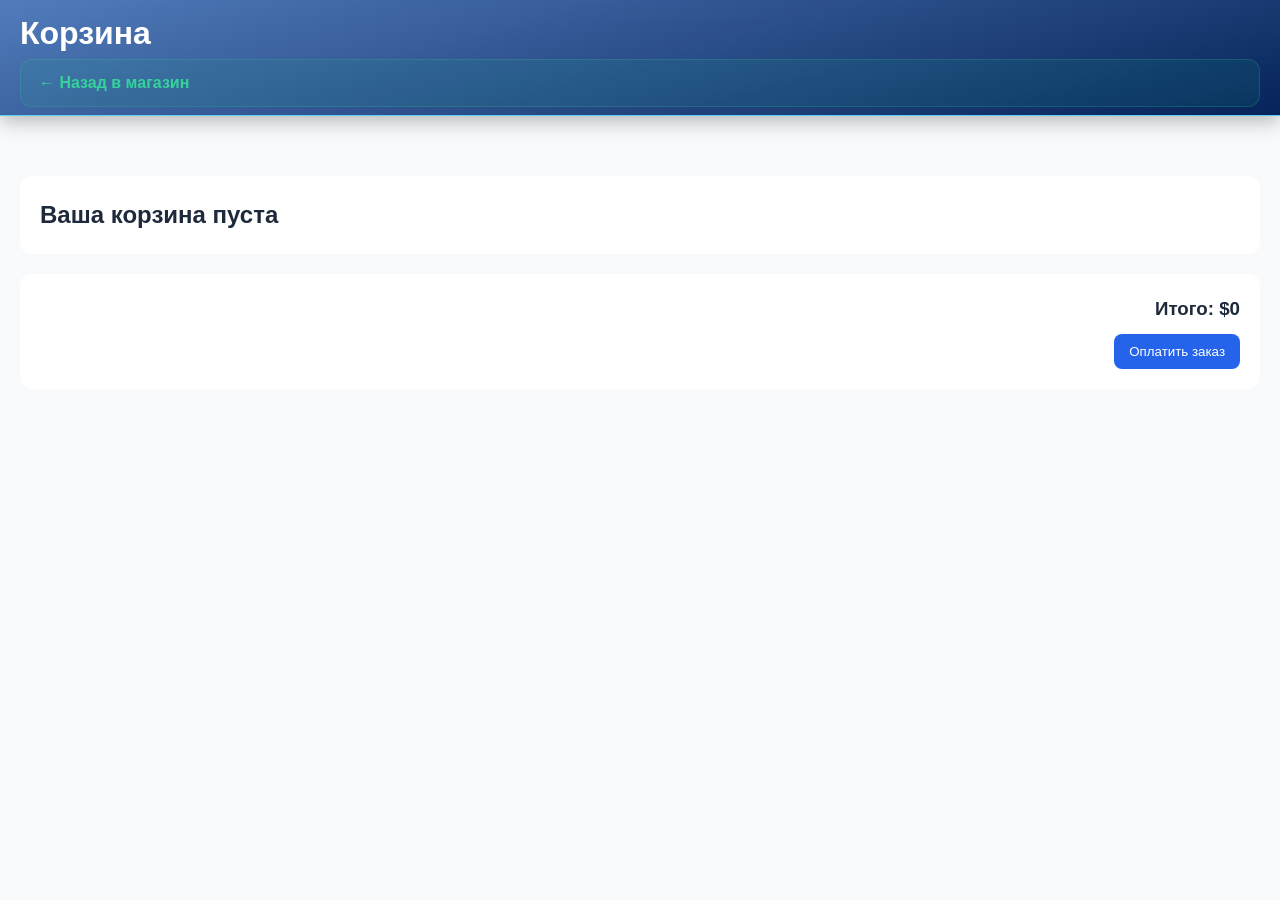
==== cart.html @ 1a777b09 "Add files via upload" ====
<!DOCTYPE html>
<html lang="ru">
<head>
    <meta charset="UTF-8">
    <meta name="viewport" content="width=device-width, initial-scale=1.0">
    <title>Ваша корзина — ElectroHub</title>
    <link rel="stylesheet" href="style.css">
</head>
<body class="cart-page">
<body class="cart-page">

<header>
    <div class="container">
        <h1>Корзина</h1>
        <a href="index.html" class="cart-link">← Назад в магазин</a>
    </div>
</header>

<main class="container cart-main">

    <div id="cart-items-list" class="cart-list"></div>

    <div class="cart-summary">
        <h3>Итого: $<span id="total-price">0</span></h3>
        <button id="checkout-btn">Оплатить заказ</button>
    </div>

</main>

<script src="cart.js"></script>
</body>
</html>
---- style.css ----
main {
  padding-top: 30px;
}

/* FILTERS SECTION */
.filters-section {
  margin-top: 40px;
  margin-bottom: 40px;
}

.filters-controls {
  display: flex;
  gap: 16px;
  flex-wrap: wrap;
}

.filter-select {
  padding: 12px 16px;
  border: 1px solid #d1d5db;
  border-radius: 10px;
  background: white;
  color: #1e293b;
  font-size: 1rem;
  cursor: pointer;
  transition: border-color 0.2s;
}

.filter-select:hover {
  border-color: #2563eb;
}

.filter-select:focus {
  outline: none;
  border-color: #2563eb;
  box-shadow: 0 0 0 3px rgba(37, 99, 235, 0.1);
}

.logo {
  width: 250px;
  height: auto;
  object-fit: contain;
  display: block;
}

body {
  font-family: "Segoe UI", Tahoma, Geneva, Verdana, sans-serif;
  background-color: #f8fafc;
  color: #1e293b;
  margin: 0;
  line-height: 1.6;
}

/* SEARCH */
.search {
  width: 100%;
  max-width: 600px;
  display: block;
  margin: 0 auto;

  padding: 12px 15px;
  font-size: 16px;

  border: 1px solid #d1d5db;
  border-radius: 10px;

  outline: none;
  background: #ffffff;

  transition: 0.2s;
}

.search:focus { 
  border-color: #2563eb;
  box-shadow: 0 0 0 3px rgba(37, 99, 235, 0.2);
}

/* CONTAINER */
.container {
  max-width: 2200px;
  margin: 0 auto;
  padding: 0 20px;
}

/* Обнуление для хедера */
* { margin: 0; padding: 0; box-sizing: border-box; font-family: 'Inter', sans-serif; }

header {
  background: linear-gradient(345deg, rgb(0, 30, 90), rgba(45, 69, 105, 0.673));
  backdrop-filter: blur(10px);
  -webkit-backdrop-filter: blur(10px);
  color: white;
  position: sticky;
  top: 0;
  z-index: 1000;
  border-bottom: 1px solid rgb(95, 207, 255);
  box-shadow: 0 4px 20px rgba(0, 0, 0, 0.3);
  padding: 8px 0;
}

.header-inner {
  display: flex;
  align-items: center;
  justify-content: space-between;
  gap: 30px;
  max-width: 1300px;
  margin: 0 auto;
  padding: 0 20px;
}

/* LEFT: Логотип */
.left {
  display: flex;
  align-items: center;
  gap: 12px;
}

.logo {
  width: 42px;
  height: 42px;
  object-fit: contain;
}

.left h1 {
  font-size: 20px;
  letter-spacing: 0.5px;
  font-weight: 700;
}

/* CENTER: Поиск в стиле Glassmorphism */
.center {
  flex: 1;
  display: flex;
  justify-content: center;
}

.search-box {
  width: 100%; 
  max-width: 500px;
  position: relative;
}

/* Обнуление для хедера */
* { margin: 0; padding: 0; box-sizing: border-box; font-family: 'Inter', sans-serif; }

header {
  background: linear-gradient(345deg, rgb(6, 35, 90), rgba(0, 62, 155, 0.673));
  backdrop-filter: blur(10px);
  -webkit-backdrop-filter: blur(10px);
  color: white;
  position: sticky;
  top: 0;
  z-index: 1000;
  border-bottom: 1px solid rgb(95, 207, 255);
  box-shadow: 0 4px 20px rgba(0, 0, 0, 0.3);
  padding: 8px 0;
}

.header-inner {
  display: flex;
  align-items: center;
  justify-content: space-between;
  gap: 30px;
  max-width: 1300px;
  margin: 0 auto;
  padding: 0 20px;
}

/* LEFT: Логотип */
.left {
  display: flex;
  align-items: center;
  gap: 12px;
}

.logo {
  width: 42px;
  height: 42px;
  object-fit: contain;
}

.left h1 {
  font-size: 20px;
  letter-spacing: 0.5px;
  font-weight: 700;
}

/* CENTER: Поиск в стиле Glassmorphism */
.center {
  flex: 1;
  display: flex;
  justify-content: center;
}

.search-box {
  width: 100%;
  max-width: 500px;
  position: relative;
}

.search {
  width: 100%;
  padding: 12px 18px;
  padding-right: 45px;
  border-radius: 12px;
  border: 1px solid rgba(95, 207, 255, 0.2);
  outline: none;
  background: rgba(255, 255, 255, 0.1);
  color: white;
  font-size: 14px;
  transition: all 0.3s ease;
}

.search::placeholder {
  color: rgba(255, 255, 255, 0.5);
}

.search:focus {
  background: rgba(255, 255, 255, 0.15);
  border-color: rgb(95, 207, 255);
  box-shadow: 0 0 15px rgba(95, 207, 255, 0.2);
}

.search-btn {
  position: absolute;
  right: 15px;
  top: 50%;
  transform: translateY(-50%);
  background: none;
  border: none;
  color: rgb(95, 207, 255);
  cursor: pointer;
  font-size: 16px;
  transition: 0.2s;
}

.search-btn:hover {
  transform: translateY(-50%) scale(1.1);
}

/* RIGHT: Навигация и Корзина */
.right {
  display: flex;
  align-items: center;
  gap: 25px;
}

.nav-item {
  display: flex;
  align-items: center;
  gap: 8px;
  color: white;
  text-decoration: none;
  font-weight: 500;
  font-size: 15px;
  position: relative;
  transition: 0.3s;
}

.nav-item i {
  font-size: 18px;
  color: rgb(95, 207, 255);
}

/* Анимация подчеркивания */
.nav-item::after {
  content: "";
  position: absolute;
  bottom: -6px;
  left: 0;
  width: 0%;
  height: 2px;
  background: rgb(95, 207, 255);
  transition: 0.3s;
  border-radius: 2px;
}

.nav-item:hover::after {
  width: 100%;
}

/* Кнопка Корзины */
.cart-link {
  display: flex;
  align-items: center;
  gap: 10px;
  background: rgba(16, 185, 129, 0.1);
  color: #34d399;
  padding: 10px 18px;
  border-radius: 12px;
  text-decoration: none;
  border: 1px solid rgba(52, 211, 153, 0.2);
  font-weight: 600;
  transition: all 0.3s ease;
}

.cart-link:hover {
  background: rgba(16, 185, 129, 0.2);
  border-color: rgba(52, 211, 153, 0.5);
  transform: translateY(-2px);
}

.cart-icon-wrapper {
  position: relative;
  display: flex;
  align-items: center;
}

.cartimg {
  font-size: 20px;
}

.cart-count {
  position: absolute;
  top: -10px;
  right: -10px;
  background: #ff4757;
  color: white;
  font-size: 10px;
  padding: 2px 6px;
  border-radius: 10px;
  border: 2px solid rgb(15, 35, 75); /* Цвет под градиент */
}

.search-btn:hover {
  transform: translateY(-50%) scale(1.1);
}

/* RIGHT: Навигация и Корзина */
.right {
  display: flex;
  align-items: center;
  gap: 25px;
}

.nav-item {
  display: flex;
  align-items: center;
  gap: 8px;
  color: white;
  text-decoration: none;
  font-weight: 500;
  font-size: 15px;
  position: relative;
  transition: 0.3s;
}

.nav-item i {
  font-size: 18px;
  color: rgb(95, 207, 255);
}

/* Анимация подчеркивания */
.nav-item::after {
  content: "";
  position: absolute;
  bottom: -6px;
  left: 0;
  width: 0%;
  height: 2px;
  background: rgb(95, 207, 255);
  transition: 0.3s;
  border-radius: 2px;
}

.nav-item:hover::after {
  width: 100%;
}

/* Кнопка Корзины */
.cart-link {
  display: flex;
  align-items: center;
  gap: 10px;
  background: rgba(16, 185, 129, 0.1);
  color: #34d399;
  padding: 10px 18px;
  border-radius: 12px;
  text-decoration: none;
  border: 1px solid rgba(52, 211, 153, 0.2);
  font-weight: 600;
  transition: all 0.3s ease;
}

.cart-link:hover {
  background: rgba(16, 185, 129, 0.2);
  border-color: rgba(52, 211, 153, 0.5);
  transform: translateY(-2px);
}

.cart-icon-wrapper {
  position: relative;
  display: flex;
  align-items: center;
}

.cartimg {
  font-size: 20px;
}

.cart-count {
  position: absolute;
  top: -10px;
  right: -10px;
  background: #ff4757;
  color: white;
  font-size: 10px;
  padding: 2px 6px;
  border-radius: 10px;
  border: 2px solid rgb(15, 35, 75); /* Цвет под градиент */
}

/* GRID */
.grid {
  display: grid;
  grid-template-columns: repeat(auto-fit, minmax(295px, 1fr));
  gap: 60px;
}

/* CARD */
.card {
  background: white;
  border-radius: 12px;
  padding: 15px;

  box-shadow: 0 4px 6px -1px rgba(0, 0, 0, 0.1);

  transition: transform 0.2s;
  display: flex;
  flex-direction: column;
  min-height: 720px;
  width: 100%;
}

.card:hover {
  transform: translateY(-5px);
}

.card img {
  width: 100%;
  height: 280px;
  object-fit: contain;

  background: #f1f5f9;
  border-radius: 8px;
  margin-bottom: 15px;
}

.card h3 {
  margin: 10px 0;
  font-size: 1.2rem;
}

.card .category {
  color: #64748b;
  font-size: 0.8rem;
  text-transform: uppercase;
}

.card .price {
  font-weight: bold;
  color: #2563eb;
  font-size: 1.4rem;
  margin: 10px 0;
}

.card button {
  background: #2563eb;
  color: white;

  border: none;
  padding: 18px 20px;
  font-size: 1.1rem;
  font-weight: 800;
  letter-spacing: 0.02em;
  text-transform: uppercase;
  width: 100%;
  border-radius: 6px;

  cursor: pointer;
  margin-top: auto;

  transition: 0.2s;
}

.card button:hover {
  background: #1d4ed8;
}

.card button:disabled {
  background: #64748b;
  cursor: not-allowed;
}

/* FOOTER */
footer {
  text-align: center;
  padding: 2rem;
  margin-top: 3rem;
  color: #64748b;
}

/* CART LIST */
.cart-list {
  background: white;
  padding: 20px;
  border-radius: 12px;
  margin-bottom: 20px;
}

.cart-item {
  display: flex;
  justify-content: space-between;
  padding: 15px 0;
  border-bottom: 1px solid #eee;
}

.cart-summary {
  text-align: right;
  background: white;
  padding: 20px;
  border-radius: 12px;
}
/* ===== CART PAGE ===== */

.cart-page .cart-main {
  padding-top: 40px;
}

/* список товаров */
.cart-list {
  background: white;
  padding: 20px;
  border-radius: 12px;

  margin-top: 20px;
}

/* товар */
.cart-item {
  display: flex;
  justify-content: space-between;
  align-items: center;

  padding: 15px 0;
  border-bottom: 1px solid #eee;
}

.cart-item img {
  width: 60px;
  height: 60px;
  object-fit: cover;
  border-radius: 8px;
}

/* итог */
.cart-summary {
  margin-top: 20px;
  background: white;
  padding: 20px;
  border-radius: 12px;

  text-align: right;
}

/* кнопка назад */
.back-link {
  display: inline-block;
  margin-top: 10px;

  color: #2563eb;
  text-decoration: none;
}

.back-link:hover {
  text-decoration: underline;
}

/* кнопка оплаты */
#checkout-btn {
  background: #2563eb;
  color: white;

  border: none;
  padding: 10px 15px;
  border-radius: 8px;

  cursor: pointer;
  margin-top: 10px;
}

#checkout-btn:hover {
  background: #1d4ed8;
}
/* затемнение фона */
/* ===== PANEL =====      rgb(0, 30, 90),
                         rgba(45, 69, 105, 0.673)*/
.quiz-panel {
    width: 100%;
    background: linear-gradient(135deg,rgba(45, 69, 105, 0.673),rgb(0, 30, 90));

    border-bottom: 1px solid rgba(56,189,248,0.3);

    padding: 20px 0;

    animation: slideDown 0.3s ease;
}

.quiz-banner {
  width: 100%;
  background: linear-gradient(90deg, rgba(1,16,45,0.95), rgba(30,58,138,0.95));
  color: white;
  box-shadow: inset 0 -1px 0 rgba(255,255,255,0.08), 0 10px 30px rgba(0,0,0,0.08);
}

.quiz-banner-inner {
  max-width: 1200px;
  margin: 0 auto;
  padding: 10px 20px;
  display: flex;
  align-items: center;
  justify-content: space-between;
  gap: 20px;
}

.quiz-banner strong {
  font-size: 1.1rem;
  line-height: 1.3;
  display: block;
}

.quiz-banner p {
  margin: 8px 0 0;
  color: rgba(255, 255, 255, 0.95);
  font-size: 0.95rem;
  line-height: 1.4;
}

.quiz-start-btn {
  background: #f8fafc;
  color: #1e293b;
  border: none;
  padding: 12px 24px;
  border-radius: 999px;
  cursor: pointer;
  font-weight: 700;
  font-size: 0.95rem;
  box-shadow: 0 12px 30px rgba(56, 189, 248, 0.25);
  transition: background 0.2s;
}

.quiz-start-btn:hover {
  background: #0ea5e9;
}

.quiz-modal {
  position: fixed;
  inset: 0;
  background: rgba(0, 0, 0, 0.5);
  display: flex;
  align-items: center;
  justify-content: center;
  padding: 56px;
  z-index: 10000;
}

.quiz-modal .quiz-panel {
  max-width: 1180px;
  width: 100%;
  background: linear-gradient(135deg, #0f172a, #1e293b);
  color: white;
  border-radius: 20px;
  padding: 56px;
  min-height: 560px;
}

.close-btn {
  background: #ffffff;
  border: 1px solid rgba(255,255,255,0.35);
  color: rgb(0, 0, 0);
  width: 40px;
  height: 40px;
  border-radius: 50%;
  cursor: pointer;
  font-size: 18px;
  display: inline-flex;
  align-items: center;
  justify-content: center;
  margin-bottom: 20px;
}

@keyframes slideDown {
    from {
        opacity: 0;
        transform: translateY(-20px);
    }
    to {
        opacity: 1;
        transform: translateY(0);
    }
}

/* скрытие */
.hidden {
    display: none;
}

/* контейнер */
.quiz-inner {
    max-width: 1000px;
    margin: auto;
    padding: 0 40px;
  color: white;
}

/* верх */
.quiz-top {
    display: flex;
    justify-content: space-between;
    align-items: center;

    margin-bottom: 15px;
}

.quiz-top h2 {
    font-size: 22px;
}

.quiz-top button {
    background: none;
    border: none;
    color: white;
    font-size: 20px;
    cursor: pointer;
}

/* вопрос */
#q-title {
  font-size: 32px;
  font-weight: 700;
    margin-bottom: 15px;
}

#q-result h2 {
  color: white;
  margin-bottom: 20px;
}

/* ответы */
#q-answers {
    display: flex;
    flex-wrap: wrap;
    gap: 10px;
}

#q-answers button {
  padding: 18px 26px;
  font-size: 1.1rem;
  border-radius: 18px;

    background: #1e293b;
    color: white;

    border: none;
    border-radius: 10px;

    cursor: pointer;
    transition: 0.2s;
}

#q-answers button:hover {
    background: #38bdf8;
    color: black;
}

/* результат */
#q-result {
    margin-top: 20px;
}

/* сетка товаров */
#q-result .grid {
    display: grid;
    grid-template-columns: repeat(auto-fit, minmax(420px, 1fr));
  column-gap: 80px;
  row-gap: 60px;
    align-items: start;
}

/* карточка */
#q-result .card {
    background: #1e293b;
    border-radius: 10px;
  padding: 32px;
  min-height: 380px;
  border: 1px solid rgba(255,255,255,0.1);
  box-shadow: 0 18px 40px rgba(0, 0, 0, 0.15);
  transition: transform 0.2s, box-shadow 0.2s;
}

#q-result .card:hover {
  transform: translateY(-4px);
  box-shadow: 0 24px 50px rgba(0, 0, 0, 0.2);
}

#q-result img {
    width: 100%;
    border-radius: 8px;
}

#q-result .card h3,
#q-result .card p {
  color: white;
  margin: 0;
  line-height: 1.5;
}

#q-result .card h3 {
  font-size: 1.25rem;
  margin-bottom: 14px;
}

#q-result .card p {
  font-size: 1rem;
  margin-bottom: 20px;
}

#q-result .quiz-result-btn {
  display: inline-flex;
  align-items: center;
  justify-content: center;
  margin-top: 16px;
  padding: 18px 26px;
  background: #38bdf8;
  color: #0f172a;
  border-radius: 999px;
  text-decoration: none;
  font-weight: 700;
  font-size: 1.05rem;
  transition: background 0.2s, transform 0.2s;
}

#q-result .quiz-result-btn:hover {
  background: #0ea5e9;
  transform: translateY(-1px);
}

/* кнопка */
.open-quiz-btn {
    position: fixed;
    bottom: 20px;
    right: 20px;

    padding: 12px 16px;

    background: #38bdf8;
    color: black;

    border: none;
    border-radius: 12px;

    cursor: pointer;
}
/* Центрирование контейнера профиля */
.profile-container {
    min-height: 80vh;
    display: flex;
    align-items: center;
    justify-content: center;
    padding: 20px;
}

/* Карточка в стиле Glassmorphism */
.profile-card {
    background: white;
    padding: 40px;
    border-radius: 20px;
    width: 100%;
    max-width: 400px;
    text-align: center;
    box-shadow: 0 10px 25px rgba(0,0,0,0.05);
    border: 1px solid #e2e8f0;
}

.profile-icon {
    font-size: 60px;
    color: #94a3b8;
    margin-bottom: 20px;
}

.profile-card h1, .profile-card h2 {
    margin-bottom: 15px;
    color: #1e293b;
}

.profile-card p {
    color: #64748b;
    margin-bottom: 30px;
}

/* Поля ввода */
.input-group {
    margin-bottom: 15px;
}

.input-group input {
    width: 100%;
    padding: 12px 15px;
    border-radius: 10px;
    border: 1px solid #d1d5db;
    outline: none;
    transition: 0.3s;
}

.input-group input:focus {
    border-color: #2563eb;
}

/* Кнопки */
.btn-primary {
    background: #2563eb;
    color: white;
    border: none;
    padding: 12px 25px;
    border-radius: 10px;
    font-weight: 600;
    width: 100%;
    cursor: pointer;
    transition: 0.3s;
}

.btn-primary:hover { background: #1d4ed8; }

.btn-ghost {
    background: transparent;
    color: #64748b;
    border: none;
    margin-top: 15px;
    cursor: pointer;
    font-size: 14px;
}

.back-link {
    display: block;
    margin-top: 20px;
    color: #2563eb;
    text-decoration: none;
    font-size: 14px;
}

/* Стили ошибки */
.error-banner {
    display: none; /* Скрыта изначально */
    align-items: center;
    gap: 10px;
    background: #fee2e2;
    color: #dc2626;
    padding: 12px;
    border-radius: 8px;
    margin-bottom: 20px;
    font-size: 14px;
    border: 1px solid #fecaca;
}

/* Анимация тряски */
@keyframes shake {
    0%, 100% { transform: translateX(0); }
    25% { transform: translateX(-10px); }
    75% { transform: translateX(10px); }
}

@keyframes fadeIn {
    from { opacity: 0; transform: translateY(10px); }
    to { opacity: 1; transform: translateY(0); }
}
/* --- АДАПТАЦИЯ --- */

/* Планшеты и смартфоны (до 768px) */
@media (max-width: 768px) {
  /* 1. Увеличиваем высоту хедера и даем внутренние отступы */
  header {
    padding: 15px 0 !important;
    height: auto !important; /* Убираем фиксированную высоту, если она была */
  }

  /* 2. Перестраиваем контент в колонку */
  .header-inner {
    flex-direction: column !important;
    gap: 15px !important;
    padding: 0 20px !important;
  }

  /* 3. Верхний ряд: Логотип и Кнопки */
  /* Чтобы лого было слева, а кнопки справа — создаем мини-флекс внутри */
  .header-inner > div {
    width: 100%;
  }
  
  /* Делаем так, чтобы Логотип и Правая часть (профиль/корзина) были в одной строке */
  .header-inner {
    display: flex;
    flex-wrap: wrap; 
  }

  .left {
    order: 1;
    width: auto !important;
    margin-right: auto; /* Прижимает всё остальное вправо */
  }

  .right {
    order: 2;
    width: auto !important;
    gap: 10px !important;
  }

  /* 4. Поиск: переносим на вторую строку и делаем на всю ширину */
  .center {
    order: 3;
    width: 100% !important;
    margin-top: 5px;
  }

  .search-box {
    max-width: 100% !important;
  }

  .search {
    height: 45px !important; /* Делаем поле поиска массивным */
    font-size: 16px !important;
  }

  /* Скрываем текст в кнопках, чтобы не теснились */
  .nav-item span, 
  .cart-link span {
    display: none;
  }
  
  .nav-item i, .cartimg {
    font-size: 22px !important; /* Увеличиваем иконки для удобства */
  }
}
/*coвсем маленькие экраны (до 480px) */
@media (max-width: 480px) {
  .left h1 {
    display: none; /* Скрываем название "ElectroHub", оставляем только иконку-лого */
  }
  
  .header-inner {
    justify-content: space-between;
  }
}
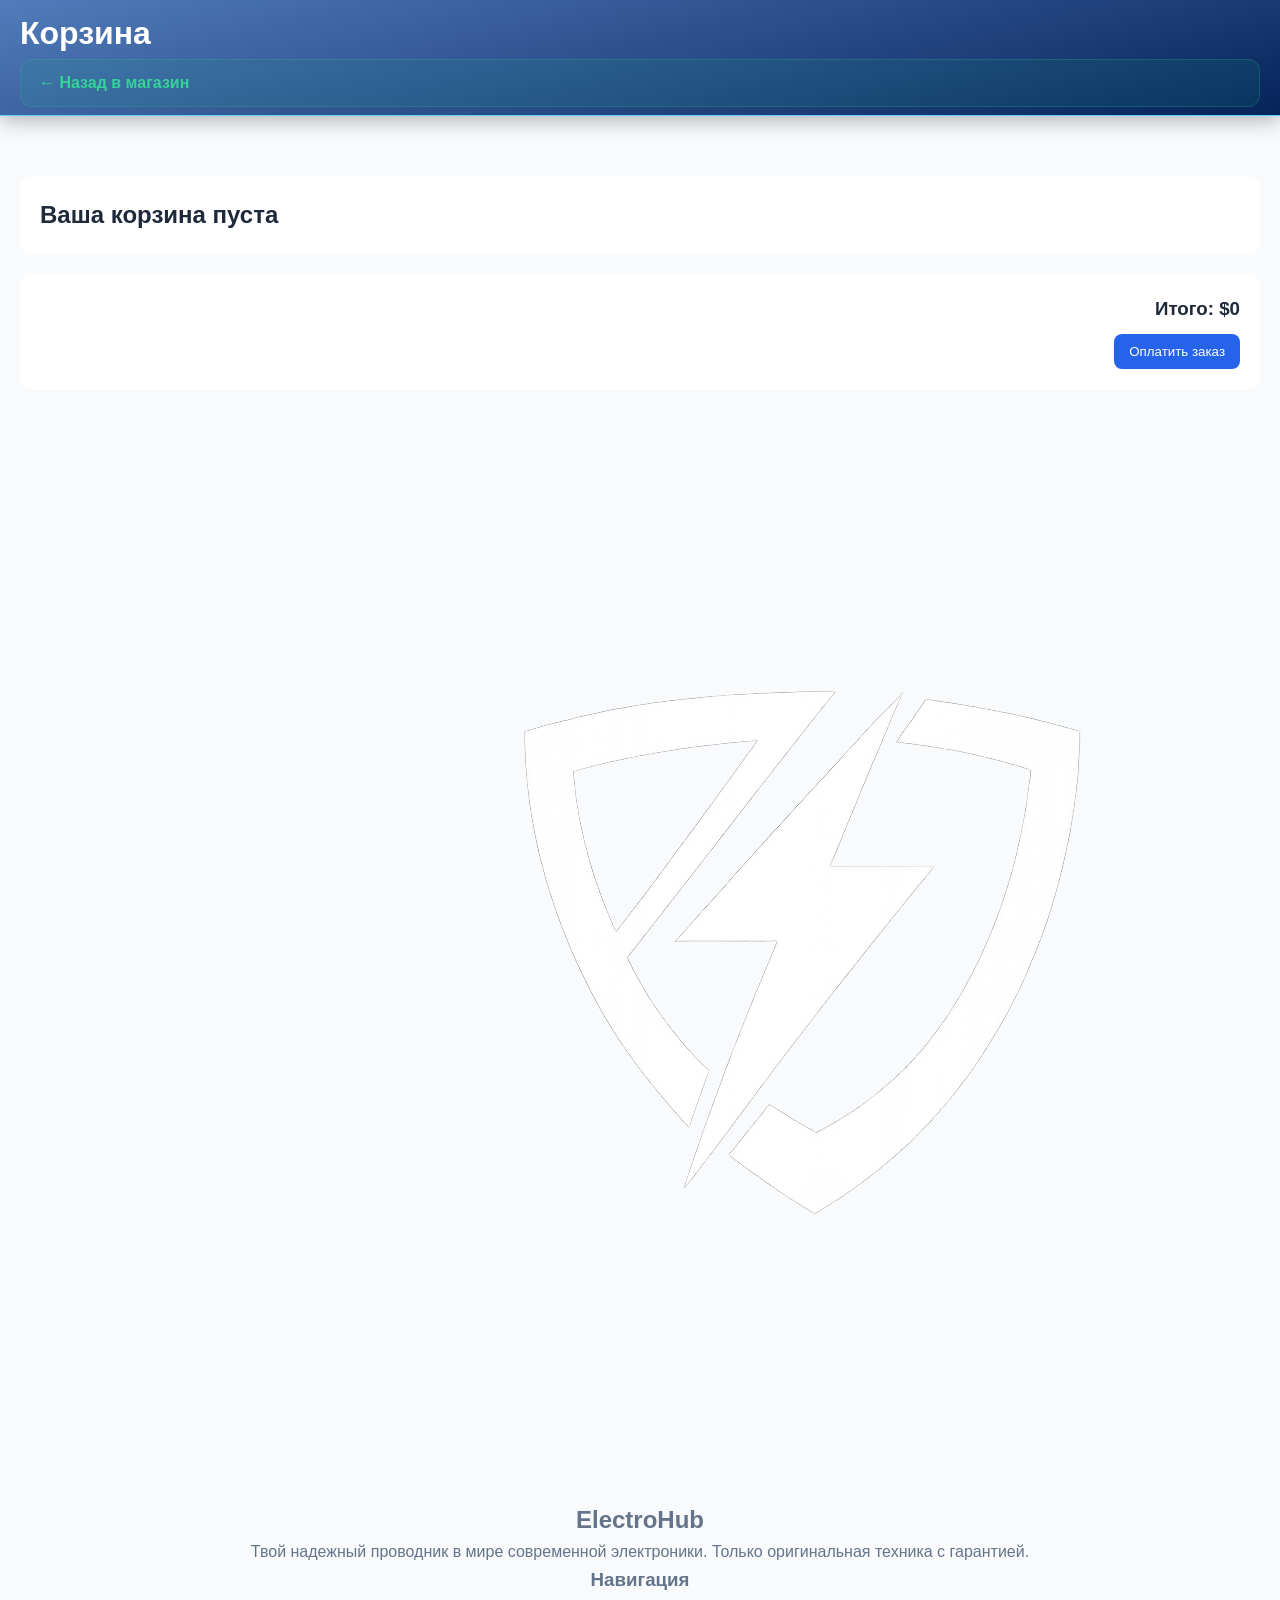
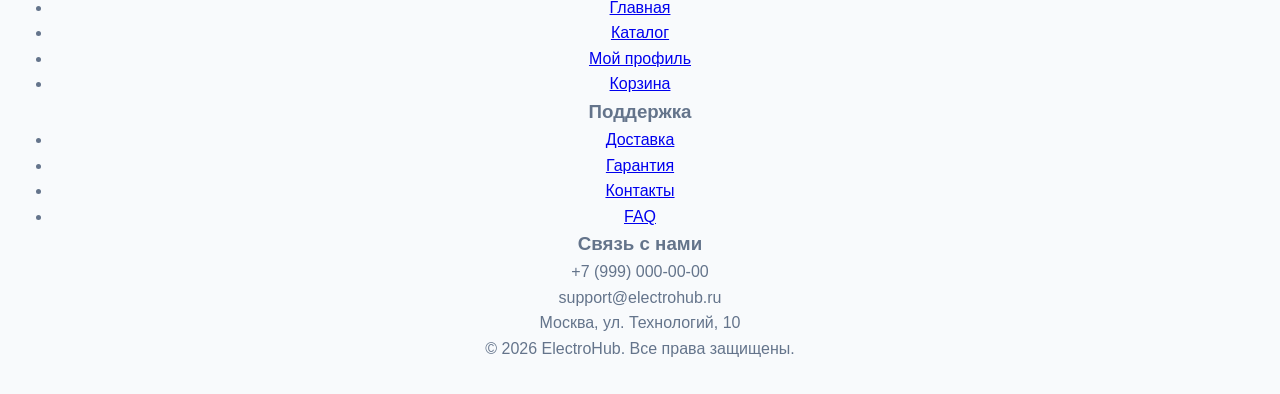
==== commit e02e5963: "Update cart.html" ====
--- a/cart.html
+++ b/cart.html
@@ -26,6 +26,59 @@
     </div>
 
 </main>
+<footer class="footer">
+  <div class="footer-inner container">
+    
+    <!-- Секция с логотипом и описанием -->
+    <div class="footer-col about">
+      <div class="footer-logo">
+        <img src="logo.png" alt="ElectroHub">
+        <h2>ElectroHub</h2>
+      </div>
+      <p>Твой надежный проводник в мире современной электроники. Только оригинальная техника с гарантией.</p>
+      <div class="socials">
+        <a href="#"><i class="fa-brands fa-telegram"></i></a>
+        <a href="#"><i class="fa-brands fa-vk"></i></a>
+        <a href="#"><i class="fa-brands fa-youtube"></i></a>
+      </div>
+    </div>
+
+    <!-- Секция навигации -->
+    <div class="footer-col links">
+      <h3>Навигация</h3>
+      <ul>
+        <li><a href="/">Главная</a></li>
+        <li><a href="/catalog">Каталог</a></li>
+        <li><a href="/profile">Мой профиль</a></li>
+        <li><a href="/cart">Корзина</a></li>
+      </ul>
+    </div>
+
+    <!-- Секция поддержки -->
+    <div class="footer-col links">
+      <h3>Поддержка</h3>
+      <ul>
+        <li><a href="#">Доставка</a></li>
+        <li><a href="#">Гарантия</a></li>
+        <li><a href="#">Контакты</a></li>
+        <li><a href="#">FAQ</a></li>
+      </ul>
+    </div>
+
+    <!-- Секция контактов -->
+    <div class="footer-col contact">
+      <h3>Связь с нами</h3>
+      <p><i class="fa fa-phone"></i> +7 (999) 000-00-00</p>
+      <p><i class="fa fa-envelope"></i> support@electrohub.ru</p>
+      <p><i class="fa fa-location-dot"></i> Москва, ул. Технологий, 10</p>
+    </div>
+
+  </div>
+
+  <div class="footer-bottom">
+    <p>&copy; 2026 ElectroHub. Все права защищены.</p>
+  </div>
+</footer>
 
 <script src="cart.js"></script>
 </body>
